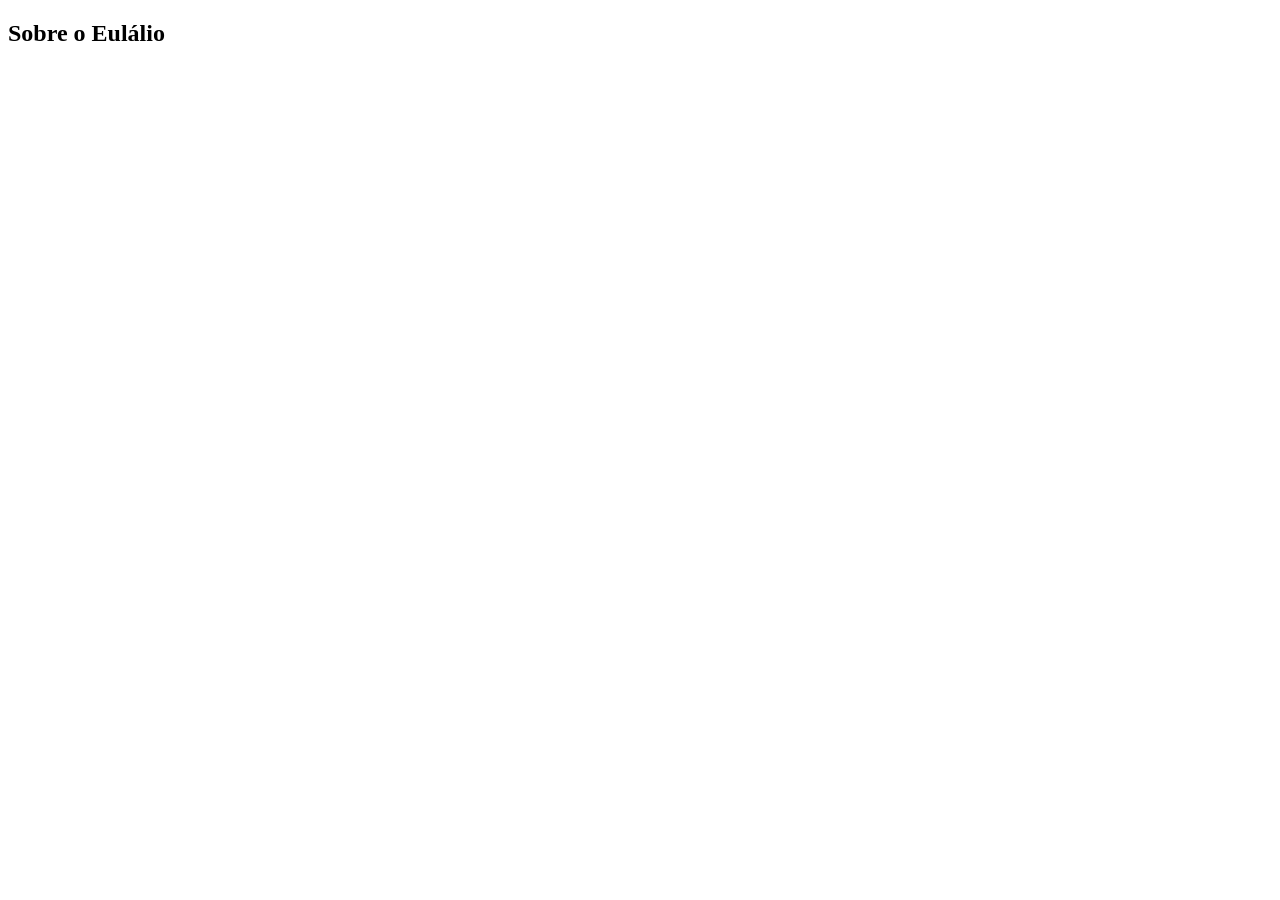
==== templates/sobre.html @ 21433234 "Criando primeiras paginas" ====
<!DOCTYPE html>
<html lang="en">
<head>
    <meta charset="UTF-8">
    <meta name="viewport" content="width=device-width, initial-scale=1.0">
    <meta http-equiv="X-UA-Compatible" content="ie=edge">
    <title>Sobre o Eulálio</title>
</head>
<body>
    <h2>Sobre o Eulálio</h2>
</body>
</html>
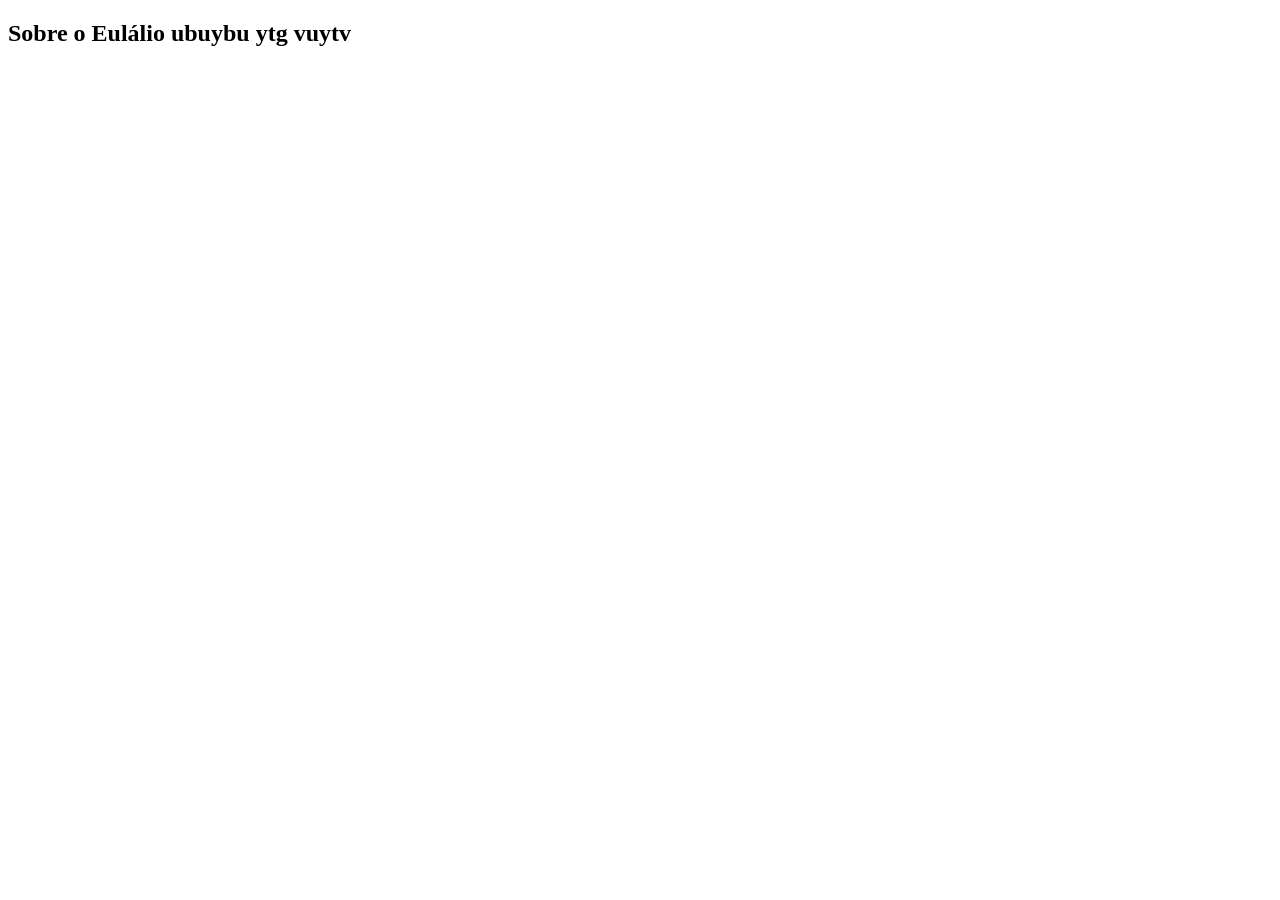
==== commit cc703232: "atualizando" ====
--- a/templates/sobre.html
+++ b/templates/sobre.html
@@ -7,6 +7,6 @@
     <title>Sobre o Eulálio</title>
 </head>
 <body>
-    <h2>Sobre o Eulálio</h2>
+    <h2>Sobre o Eulálio ubuybu ytg vuytv</h2>
 </body>
 </html>
